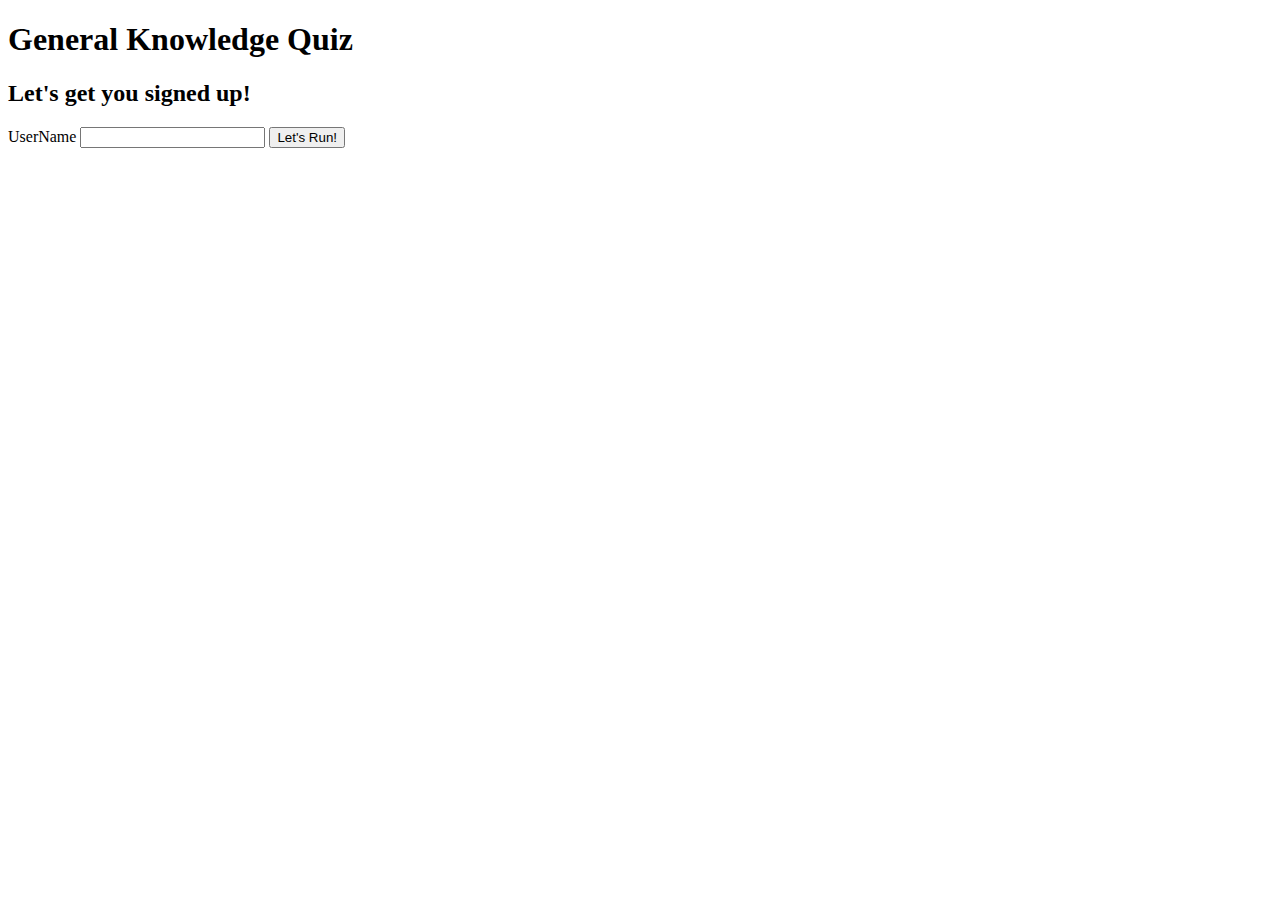
==== Index.html @ 9d7ebf80 "changed index name" ====
<!DOCTYPE html>
<html lang="en-US">
  <head>
    <meta charset="UTF-8" />
    <meta name="viewport" content="width=device-width, initial-scale=1.0" />
    <meta name="description" content="Quiz game with general questions" />
    <meta name="keywords" content="Quiz" />
    <meta name="author" content="MaxTech Games" />

    <title>Simple JavaScript Quiz</title>
    <link rel="stylesheet" href="assets/css/style.css" />
  </head>

  <body>
    <div id="quiz-container">
      <h1 class="title">General Knowledge Quiz</h1>

      <section id="form-section">
        <form class="signup-form" method="GET" action="Index.html">
          <h2>Let's get you signed up!</h2>

          <label for="fname">UserName</label>
          <input
            id="first_name"
            class="text-input"
            type="text"
            name="first_name"
            required
          />

          <button type="submit" id="start-button">Let's Run!</button>
        </form>
      </section>
    </div>

    <script></script>
  </body>
</html>
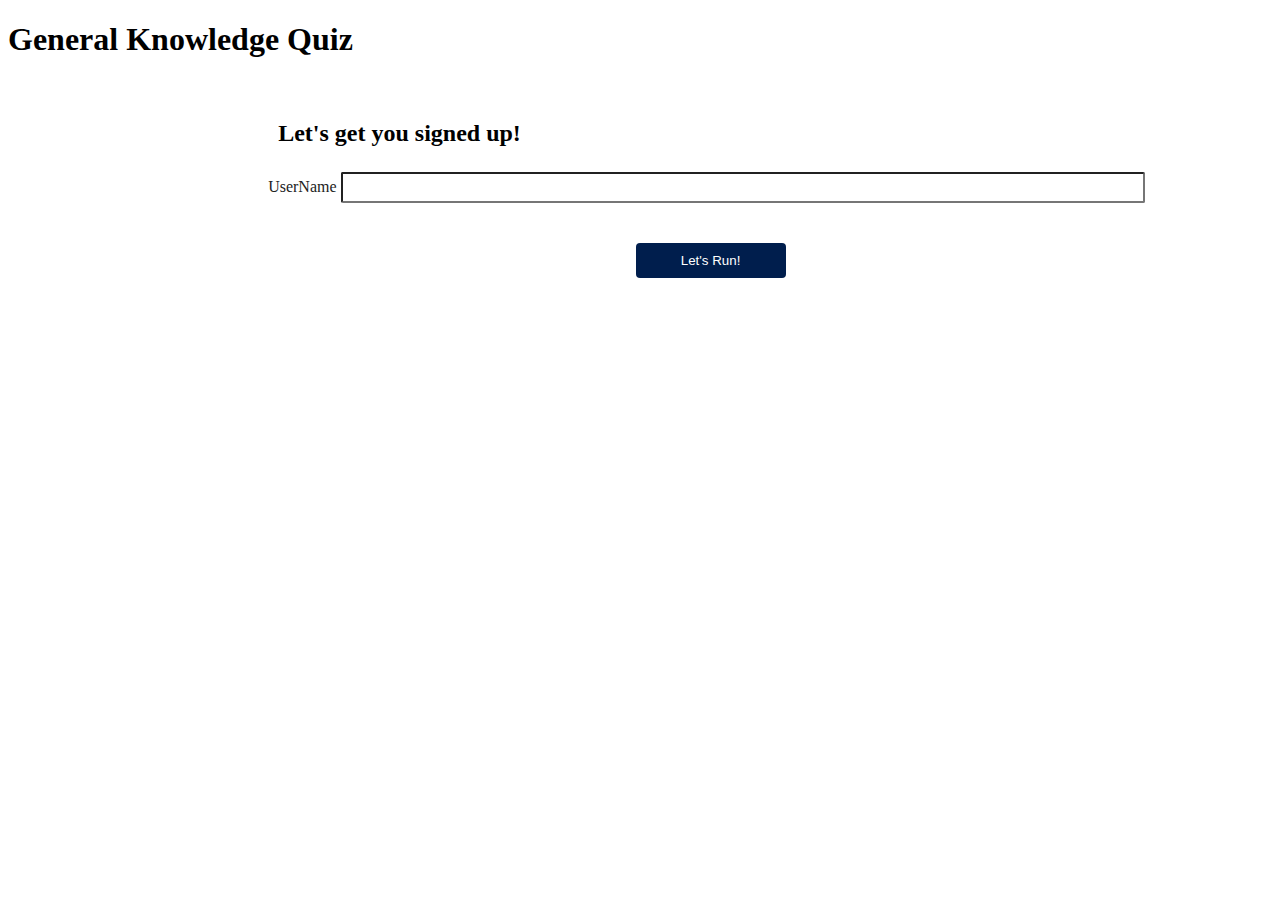
==== commit a7633f75: "Update Index.html" ====
--- a/Index.html
+++ b/Index.html
@@ -1,38 +1,36 @@
 <!DOCTYPE html>
 <html lang="en-US">
-  <head>
-    <meta charset="UTF-8" />
-    <meta name="viewport" content="width=device-width, initial-scale=1.0" />
-    <meta name="description" content="Quiz game with general questions" />
-    <meta name="keywords" content="Quiz" />
-    <meta name="author" content="MaxTech Games" />
+<head>
+    <meta charset="UTF-8">
+    <meta name="viewport" content="width=device-width, initial-scale=1.0">
+    <meta name="description"  content="Quiz game with general questions">
+    <meta name="keywords" content="Quiz">
+    <meta name="author" content="MaxTech Games" >
 
     <title>Simple JavaScript Quiz</title>
-    <link rel="stylesheet" href="assets/css/style.css" />
-  </head>
+    <link rel ="stylesheet" href="assets/css/style.css">   
 
-  <body>
-    <div id="quiz-container">
-      <h1 class="title">General Knowledge Quiz</h1>
+</head>
+<body>
+   
+<div id="quiz-container">
+        <h1 class="title">General Knowledge Quiz</h1>
+              
+  <section id="form-section">
+    <form class="signup-form" method="GET" action="Index.html">
 
-      <section id="form-section">
-        <form class="signup-form" method="GET" action="Index.html">
-          <h2>Let's get you signed up!</h2>
+        <h2>Let's get you signed up!</h2>
 
-          <label for="fname">UserName</label>
-          <input
-            id="first_name"
-            class="text-input"
-            type="text"
-            name="first_name"
-            required
-          />
+        <label for="fname">UserName</label>
+        <input id="first_name" class="text-input" type="text"  name="first_name" required>
 
-          <button type="submit" id="start-button">Let's Run!</button>
+        <button type="submit" id="start-button">Let's Run!</button> 
+
         </form>
-      </section>
-    </div>
+    </section> 
+
+</div>
 
     <script></script>
-  </body>
+</body>
 </html>
--- a/assets/css/style.css
+++ b/assets/css/style.css
@@ -0,0 +1,128 @@
+
+#options button{
+    background: #fff;
+    color: #222;
+    font-weight: 500;
+    width: 100%;
+    border: 1px solid #222;
+    padding: 10px;
+    margin: 10px 0;
+    text-align: left;
+    border-radius: 4px;
+    cursor: pointer;
+    transition:  all 0.3s;
+}
+
+
+#start-button{
+    background: #001e4d;
+    color: #fff;
+    font-weight: 500;
+    width: 150px;
+    border: 0;
+    padding: 10px;
+    margin:  20px auto 0;
+    border-radius: 4px;
+    cursor: pointer;
+    display: block;
+}
+
+#refresh{
+    background: #001e4d;
+    color: #fff;
+    font-weight: 500;
+    width: 150px;
+    border: 0;
+    padding: 10px;
+    margin:  20px auto 0;
+    border-radius: 4px;
+    cursor: pointer;
+    display: block;
+}
+
+#next-button{
+    background: #001e4d;
+    color: #fff;
+    font-weight: 500;
+    width: 150px;
+    border: 0;
+    padding: 10px;
+    margin:  20px auto 0;
+    border-radius: 4px;
+    cursor: pointer;
+    display: block;
+}
+
+#result{
+    text-align: center;
+    padding-top: 10px;
+}
+
+#new-game{
+    background: #001e4d;
+    color: #fff;
+    font-weight: 500;
+    width: 150px;
+    border: 0;
+    padding: 10px;
+    margin:  20px auto 0;
+    border-radius: 4px;
+    cursor: pointer;
+    display: block;
+}
+
+
+
+
+
+
+.correct{
+    background: #9aeabc;
+}
+.incorrect{
+    background: #ff9393;
+}
+
+.correct{
+    background-color: green;
+}
+
+.incorrect{
+    background-color: red;
+}
+
+/*first page style*/
+
+
+
+.signup-form {
+    background: #fff;
+    color: #222;
+    font-weight: 500;
+    width: 70%;
+    padding: 10px;
+    margin: 10px 0;
+    text-align: left;
+    border-radius: 40px;
+    cursor: pointer;
+
+    padding: 20px;
+    margin-left: 19%;
+    border-radius: 30px;
+    margin-bottom: 10px;
+    margin-top: 10px;
+}
+
+
+.signup-form > h2 {
+    color: #000000;
+    margin-bottom: 20px;
+    margin-left: 10px;
+}
+
+.text-input {
+    width: 90%;
+    height: 25px;
+    margin: 5px 0 20px 0;
+    border-radius: 2px;
+}
